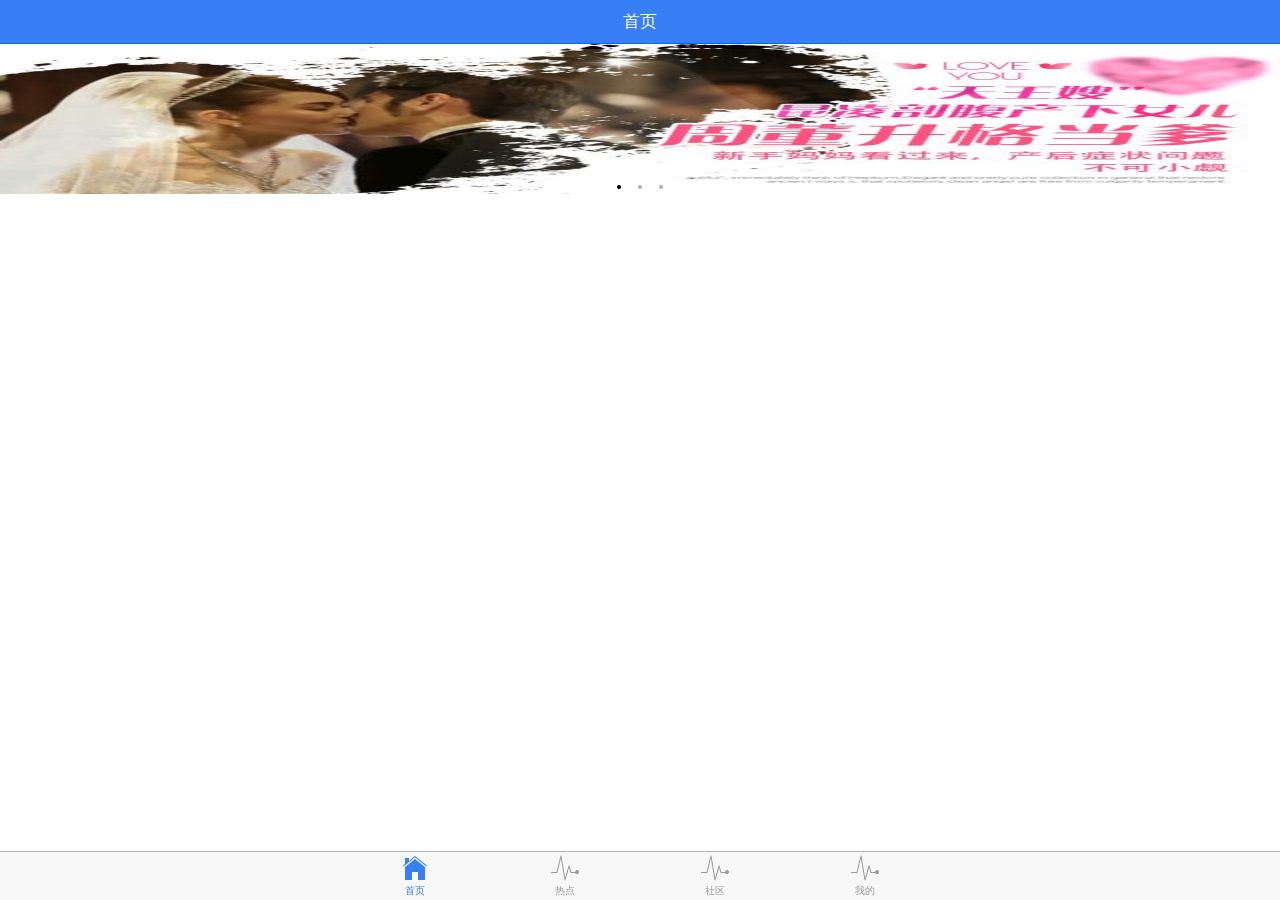
==== www/index.html @ b69090b9 "create app create app" ====
<!DOCTYPE html>
<html>
  <head>
    <meta charset="utf-8">
    <meta name="viewport" content="initial-scale=1, maximum-scale=1, user-scalable=no, width=device-width">
    <title></title>

    <link href="lib/css/ionic.css" rel="stylesheet">
    <link href="css/style.css" rel="stylesheet">

    <!-- ionic/angularjs js -->
    <script src="lib/js/ionic.bundle.js"></script>

    <!-- your app's js -->
    <script src="js/app.js"></script>
    <script src="js/config.js"></script>
    <script src="js/controllers.js"></script>
    <script src="js/services.js"></script>

    <script src="lib/js/angular/angular-resource.min.js"></script>


  </head>
  <body ng-app="starter">
    <ion-nav-bar class="bar-positive">
      <ion-nav-back-button>
      </ion-nav-back-button>
    </ion-nav-bar>
    <ion-nav-view></ion-nav-view>
  </body>
</html>
---- www/css/style.css ----
/* Empty. Add your own CSS if you like */

/*tabs*/

.tabs-color-positive .tab-item{
  color: #999;
}

/*home*/
.home-slide ion-slide img{
  height: 150px;
  width: 100%;
}

.slider-pager{
  bottom: 10px;
}

.slider-pager .slider-pager-page{
  font-size: 5px;
}

/*二级菜单*/
.bar .sub_header_list .button.button-clear{

  border-bottom: 1px solid #eee;
}
.sub_header_list{
  width: 160%;
}
.sub_header_list .button{
  width: 20%;
  color:#666;
}
.bar .sub_header_list .button.sub_button_select{
  border-bottom:2px solid #387ef5;
  position:relative;
}
.bar-subheader{
  border-bottom: none;
}

/*文章详情*/
.article-content img{
  max-width: 90%;
}
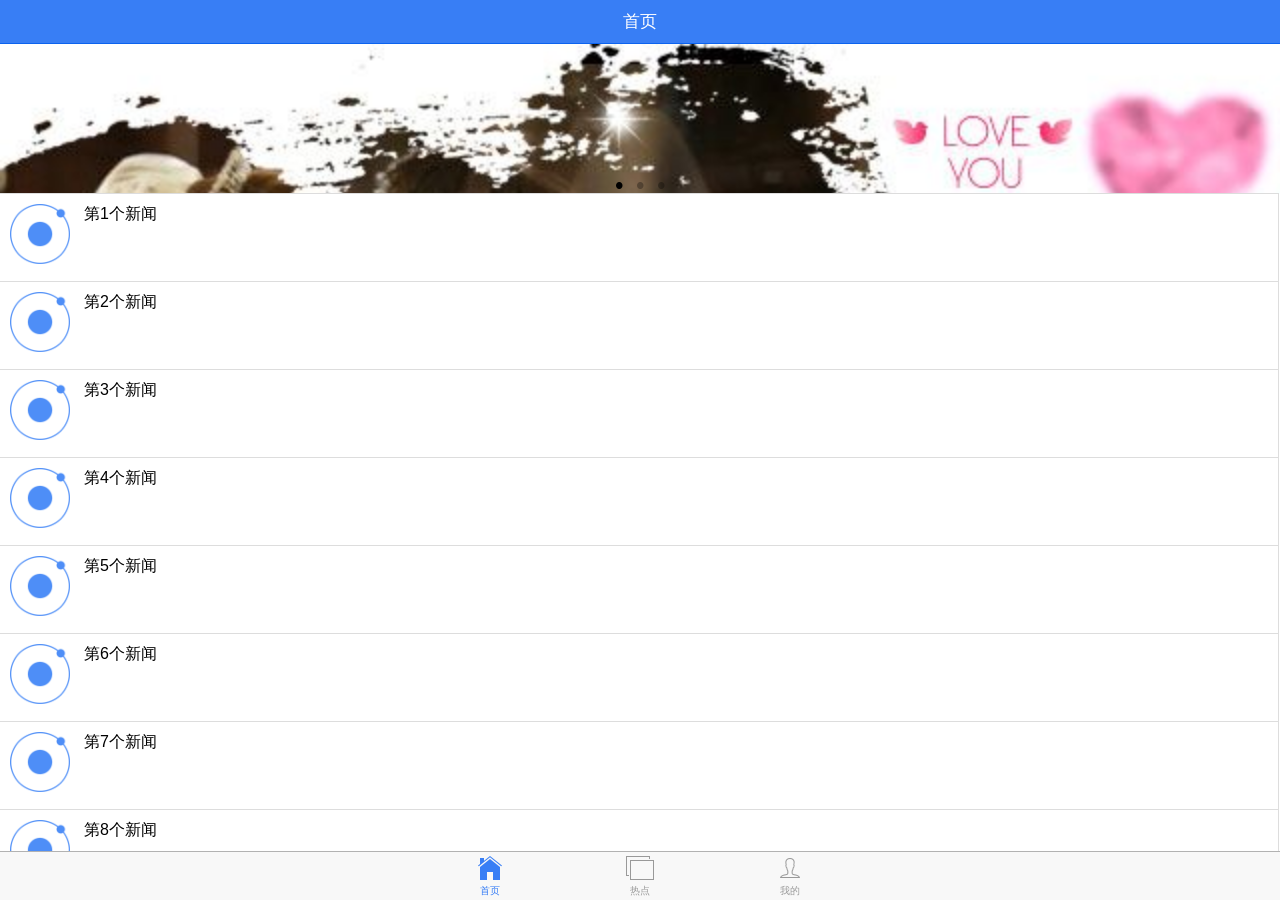
==== commit 71a572f4: "调试页面布局" ====
--- a/www/index.html
+++ b/www/index.html
@@ -16,9 +16,9 @@
     <script src="js/config.js"></script>
     <script src="js/controllers.js"></script>
     <script src="js/services.js"></script>
+    <script src="js/directive.js"></script>
 
     <script src="lib/js/angular/angular-resource.min.js"></script>
-
 
   </head>
   <body ng-app="starter">
--- a/www/css/style.css
+++ b/www/css/style.css
@@ -1,23 +1,103 @@
 /* Empty. Add your own CSS if you like */
 
-/*tabs*/
+/*basic*/
+.row-h-2{
+  height:160px;
 
-.tabs-color-positive .tab-item{
-  color: #999;
+}
+.c-h-2{
+  height: 144px;
+  padding-top:20%;
+
 }
 
-/*home*/
-.home-slide ion-slide img{
+
+.hot_title{
+  padding: 5px 8px;
+  font-size: 14px;
+  color: #666;
+  margin:5px 0px 5px 5px;
+}
+.hot_title span{
+
+  font-size: 8px;
+  border-left: 3px solid red;
+  margin-right: 4px;
+}
+
+.news_list{
+  padding:-10px;
+}
+
+
+
+
+/*home-slide*/
+.home-slide ion-slide{
+  text-align: center;
   height: 150px;
   width: 100%;
 }
-
+.home-slide ion-slide img{
+  height: auto;
+  width: 100%;
+}
 .slider-pager{
-  bottom: 10px;
+  bottom: 5px;
+}
+.slider-pager .slider-pager-page{
+  font-size: 8px;
 }
 
-.slider-pager .slider-pager-page{
-  font-size: 5px;
+
+/*first_list*/
+
+.first-list .col{
+
+  height:85px;
+  text-align:center;
+  line-height:32px;
+}
+.first-list .col.light div{
+  text-align:left;
+}
+.first-list .col .icon{
+  font-size:32px;
+}
+
+/*修改默认tab的颜色*/
+.tabs-color-positive .tab-item {
+  color:#999;
+  opacity: 1; }
+.tabs-color-positive .tab-item .badge {
+  opacity: 0.8; }
+
+
+
+
+
+/*
+列表
+*/
+
+.topics_list .list{
+  padding-top:0px;
+}
+
+.topics_list .item h2{
+
+  white-space: normal;
+  line-height: 150%;
+}
+
+
+.item-thumbnail-left, .item-thumbnail-left .item-content{
+  padding-left: 84px;
+}
+.item-thumbnail-left > img:first-child, .item-thumbnail-left .item-image, .item-thumbnail-left .item-content > img:first-child, .item-thumbnail-left .item-content .item-image{
+
+  width: 60px;
+  height: 60px;
 }
 
 /*二级菜单*/
@@ -27,6 +107,7 @@
 }
 .sub_header_list{
   width: 160%;
+
 }
 .sub_header_list .button{
   width: 20%;
@@ -40,7 +121,67 @@
   border-bottom: none;
 }
 
-/*文章详情*/
-.article-content img{
-  max-width: 90%;
+
+/*文章内容*/
+.article_content{
+
 }
+.article_content img{
+  max-width: 80%;
+
+}
+/*setting*/
+
+
+.setting .avatar {
+  width: 50px;
+  border-radius: 10px;
+  vertical-align: middle; }
+.setting .login {
+  text-align: center;
+  /* background-color: #4EB554; */ }
+
+
+/*帖子评论*/
+
+
+
+.topic-content img {
+  max-width: 100%; }
+
+.topic a,.replies a{
+
+  text-decoration: none;
+}
+.topic .title {
+  margin: 0; }
+.topic .summary {
+  margin: 8px 0; }
+.topic .avatar {
+  width: 16px;
+  border-radius: 8px;
+  vertical-align: middle; }
+
+.replies .item {
+  padding-top: 10px;
+  padding-bottom: 10px;
+  white-space: normal; }
+.replies .reply-content img {
+  max-width: 100%; }
+.replies .reply-content p {
+  overflow: visible !important;
+  white-space: normal !important; }
+
+.topic-create .topic-tabs {
+  position: relative;
+  padding-top: 8px;
+  padding-bottom: 8px;
+  padding-left: 0; }
+
+.reply-new input {
+  background: transparent; }
+
+
+.item-input-wrapper input{
+  width: 100%;
+}
